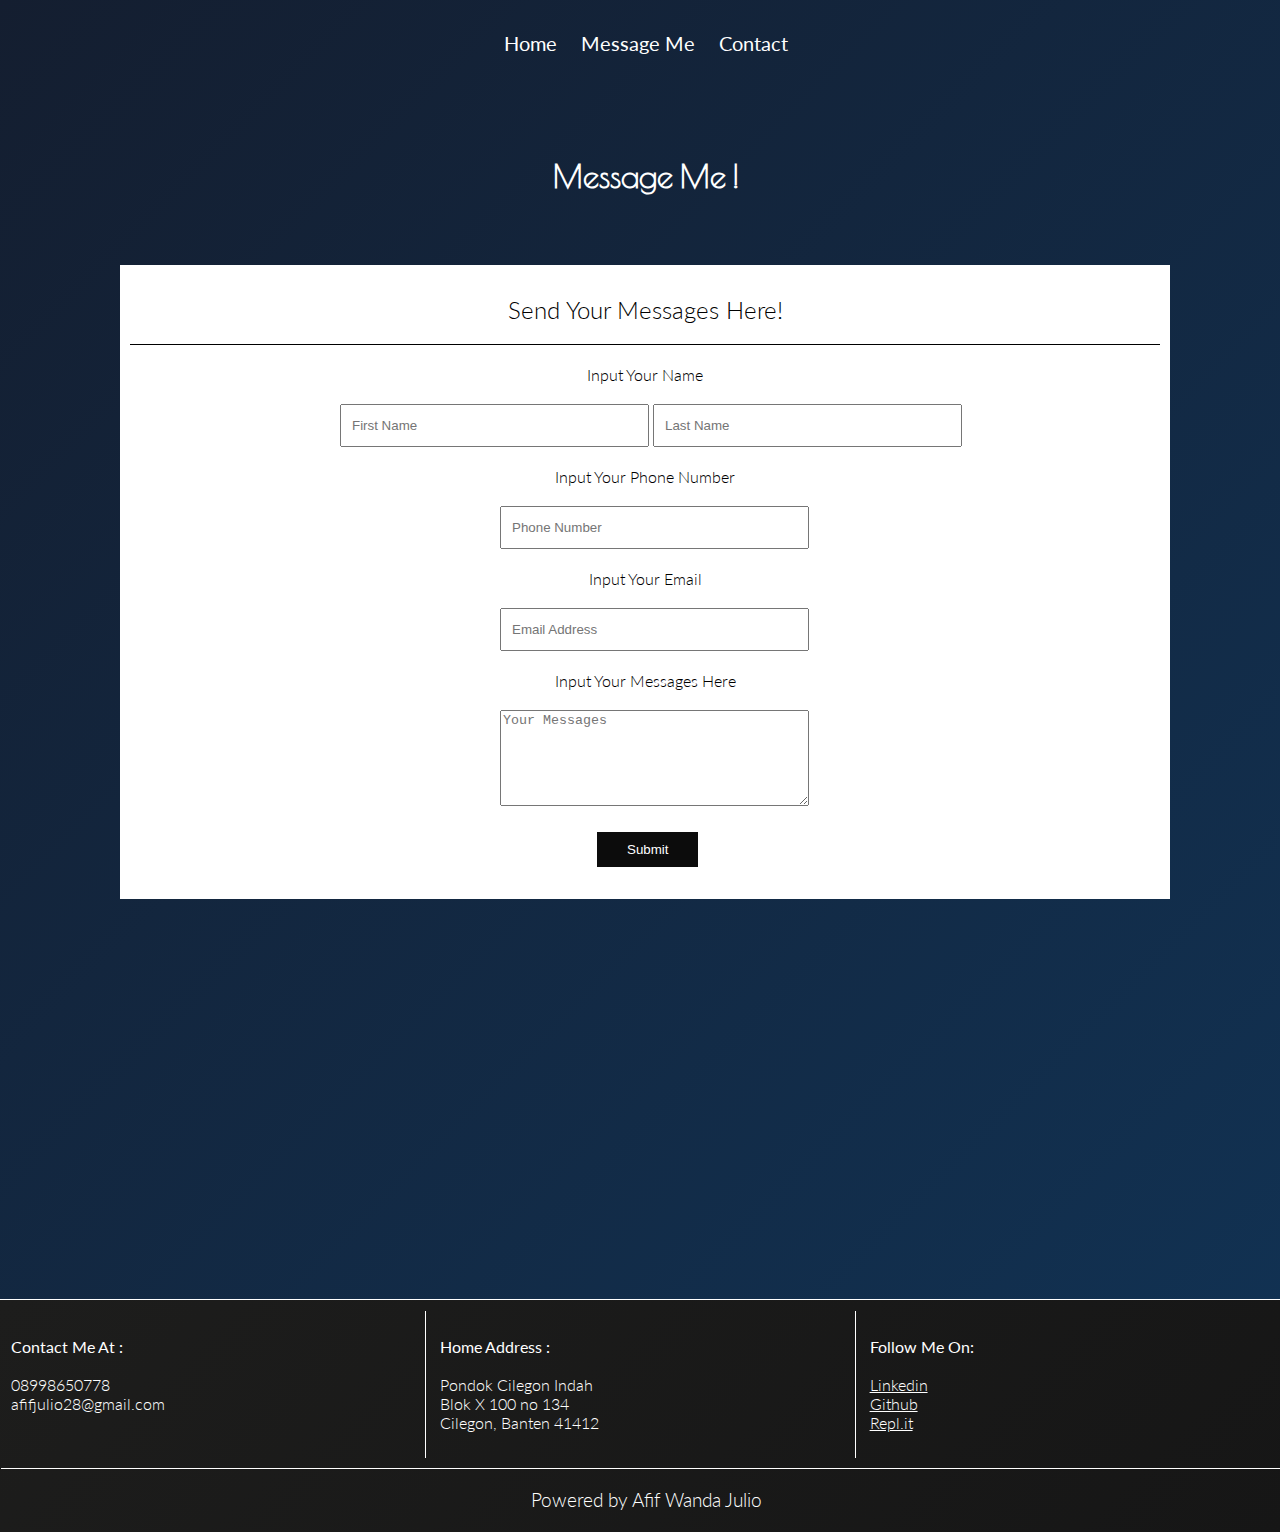
==== message-me.html @ 06dd76c3 "adding data" ====
<!DOCTYPE html>
<html>
  <head>
    <meta charset="utf-8">
    <meta name="viewport" content="width=device-width, initial-scale=1.0">
    <title>Message</title>
    <link href="style.css" rel="stylesheet" type="text/css" />
    <link href="https://fonts.googleapis.com/css?family=Gelasio:400,500&display=swap" rel="stylesheet">
    <link href="https://fonts.googleapis.com/css?family=Lato:100,300,400&display=swap" rel="stylesheet">
    <link href="https://fonts.googleapis.com/css?family=Poiret+One&display=swap" rel="stylesheet">
  </head>
  <body>
    <header>
      <nav>
        <ul>
          <a href="index.html"> <li>Home</li></a>
          <a href="message-me.html"><li>Message Me</li></a>
          <a href="#contact"><li>Contact</li></a>
        </ul>
      </nav>
    </header>
    <h1>Message Me !</h1>
    <main>
      <h2> Send Your Messages Here! </h2>
      <div class="border"></div>
      <form action="thankyou.html">
      <h4> Input Your Name </h4>
      <input type="text" name="name" id="name" placeholder="First Name" required pattern="[A-Za-z]+">
      <input type="text" name="name" id="name" placeholder="Last Name" pattern="[A-Za-z]+" required>
      <h4> Input Your Phone Number </h4>
      <input type="text" name="name" id="number" placeholder="Phone Number" pattern="[0-9]+" required>
      <h4> Input Your Email </h4>
      <input type="text" name="name" id="number" placeholder="Email Address" required pattern="[A-Za-z0-9]+[@]+">
      <h4> Input Your Messages Here </h4>
      <textarea id="text" name="text" rows="6" cols="36" placeholder="Your Messages"></textarea><br><br>
      <input type="submit" name="submit" id="submit" value="Submit"><br><br>
      </form>
      
    </main>
   <footer>
            <div id="contact">
        <section>
          <p><Strong>Contact Me At :</strong><br>
          <br>
          08998650778 <br>
          afifjulio28@gmail.com <br>
          <br>
          </p>
        </section>
        <section>
          <p><Strong>Home Address :</strong><br>
          <br>
          Pondok Cilegon Indah<br>
          Blok X 100 no 134<br>
          Cilegon, Banten 41412<br>
          </p>
        </section>
        <section>
        <p><Strong>Follow Me On:</strong><br>
          <br>
          <a href="https://www.linkedin.com/in/afif-wanda-julio-6551b8135/" target="_blank">Linkedin </a><br>
          <a href="https://github.com/afifwanda" target="_blank">Github</a><br>
          <a href="https://repl.it/@afifwanda/" target="_blank">Repl.it</a><br>
          </p>
        </section>
      </div>
      <h3> Powered by Afif Wanda Julio </h3>
    </footer>
  </body>
  </html>
---- style.css ----
html{
  size: fixed;
  min-width: 1290px;
  min-height: 1190px;
}

header{
  background: /*linear-gradient(-45deg, #135702,#0b2003)*/;
  position: relative;
  padding: 1px;
  width: 100%;
  height: 100%;
}

header li{
  display: inline-block;
  padding: 10px;
  font-family: 'Lato';
  font-size: 20px;
  color: white;
}

header ul{
margin: 20px auto;
padding: 0 10px;
text-align: center;
}

ul #Experience{
margin: auto;
padding: 0px;
text-align:justify;
color:black;
font-family: 'Lato';
font-weight: 300;
position: relative;
right: 30px;
}

li #Experience{
text-align: justify;
position: relative;
color: black;
}

body{
  background: linear-gradient(-45deg, rgb(17, 51, 85), #141E30);
  margin: 0;
  padding: 0px;
  width: 100%;
  height: 100%;
}

main{
background-color: white;
margin: 120px;
padding: 10px;
height: 100%;
}

form{

}

input[type=text]{
  width: 30%;
  padding: 12px 10px;
  box-sizing: border-box;
}

input[type=submit]{
  background-color: rgb(12, 12, 12);
  border: none;
  color: white;
  padding: 10px 30px;
  text-decoration: none;
  margin: 4px 2px;
  cursor: pointer;
  font: 'Lato';
}

#drive input[type=submit]{
  background-color: rgb(12, 12, 12);
  border: none;
  color: white;
  padding: 10px 30px;
  text-decoration: none;
  margin: 4px 2px;
  cursor: pointer;
  font: 'Lato';
}

#drive{
  position: relative;
  right: 65px;
}

#name{
  display: inline-block;
  position: relative;
  left: 210px;
}

#number{
  display: inline-block;
  position: relative;
  left: 370px;
}

#text{
  display: inline-block;
  position: relative;
  left: 370px;
}

#submit{
  display: inline-block;
  position: relative;
  left: 465px;
}

.column{
  float: left;
  width: 50%;
}

.columnresume{
  float: left;
  width: 50%;
}

.row:after {
  content: "";
  display: table;
  clear: both;
}

.border{
  border-top: 1px solid black;
}

h1{
  text-align: center;
  font-family: 'Poiret One', sans-serif;
  color: white;
  font-height: 12em;
  position: relative;
  top: 50px;
}

h2{
 text-align: center;
 font-family: 'Lato';
 font-weight: 300;
}

h3{
text-align: center;
font-family: 'Lato',sans-serif;
font-weight: 300;
color: white;
padding: 10px;
margin: 10px auto;
}

h4{
text-align: center;
font-family: 'Lato',sans-serif;
font-weight: 300;
color: black;
padding: 0px;
margin: 20px auto;
}

p{
 text-align: justify;
 font-family: 'Lato';
 font-weight: 300;
}

.column p{
 text-align: justify;
 font-family: 'Lato';
 font-weight: 300;
 padding: 10%;
 margin-top: 40px;
 margin-right: 40px;
}

#skill{
text-align: center;
font-family: 'Lato';
font-weight: 300;
}

#education{
text-align: justify;
font-family: 'Lato';
font-weight: 300;
position: relative;
left: 120px;
}

#experience{
text-align: justify;
font-family: 'Lato';
font-weight: 300;
position: relative;
top: 40px;
left: 70px;
}

footer{
  background: linear-gradient(-45deg, #161616,#1d1d1c);
  border-top: 1px solid white;
  position: relative;
  padding: 1px;
  width: 100%;
  height: 100%;
  margin-top: 400px;
}

a{
  color: white;
}

.imageprofile{
  padding: 10%;
  position: relative;
  left: 90px;
}

#contact{
 border-bottom: 1px solid white;
}

section{
  border-right: 1px solid white;
  display: inline-block;
  margin: 10px auto;
  padding: 10px;
  width: 31.34%;
}

#contact p{
  color: white;
}
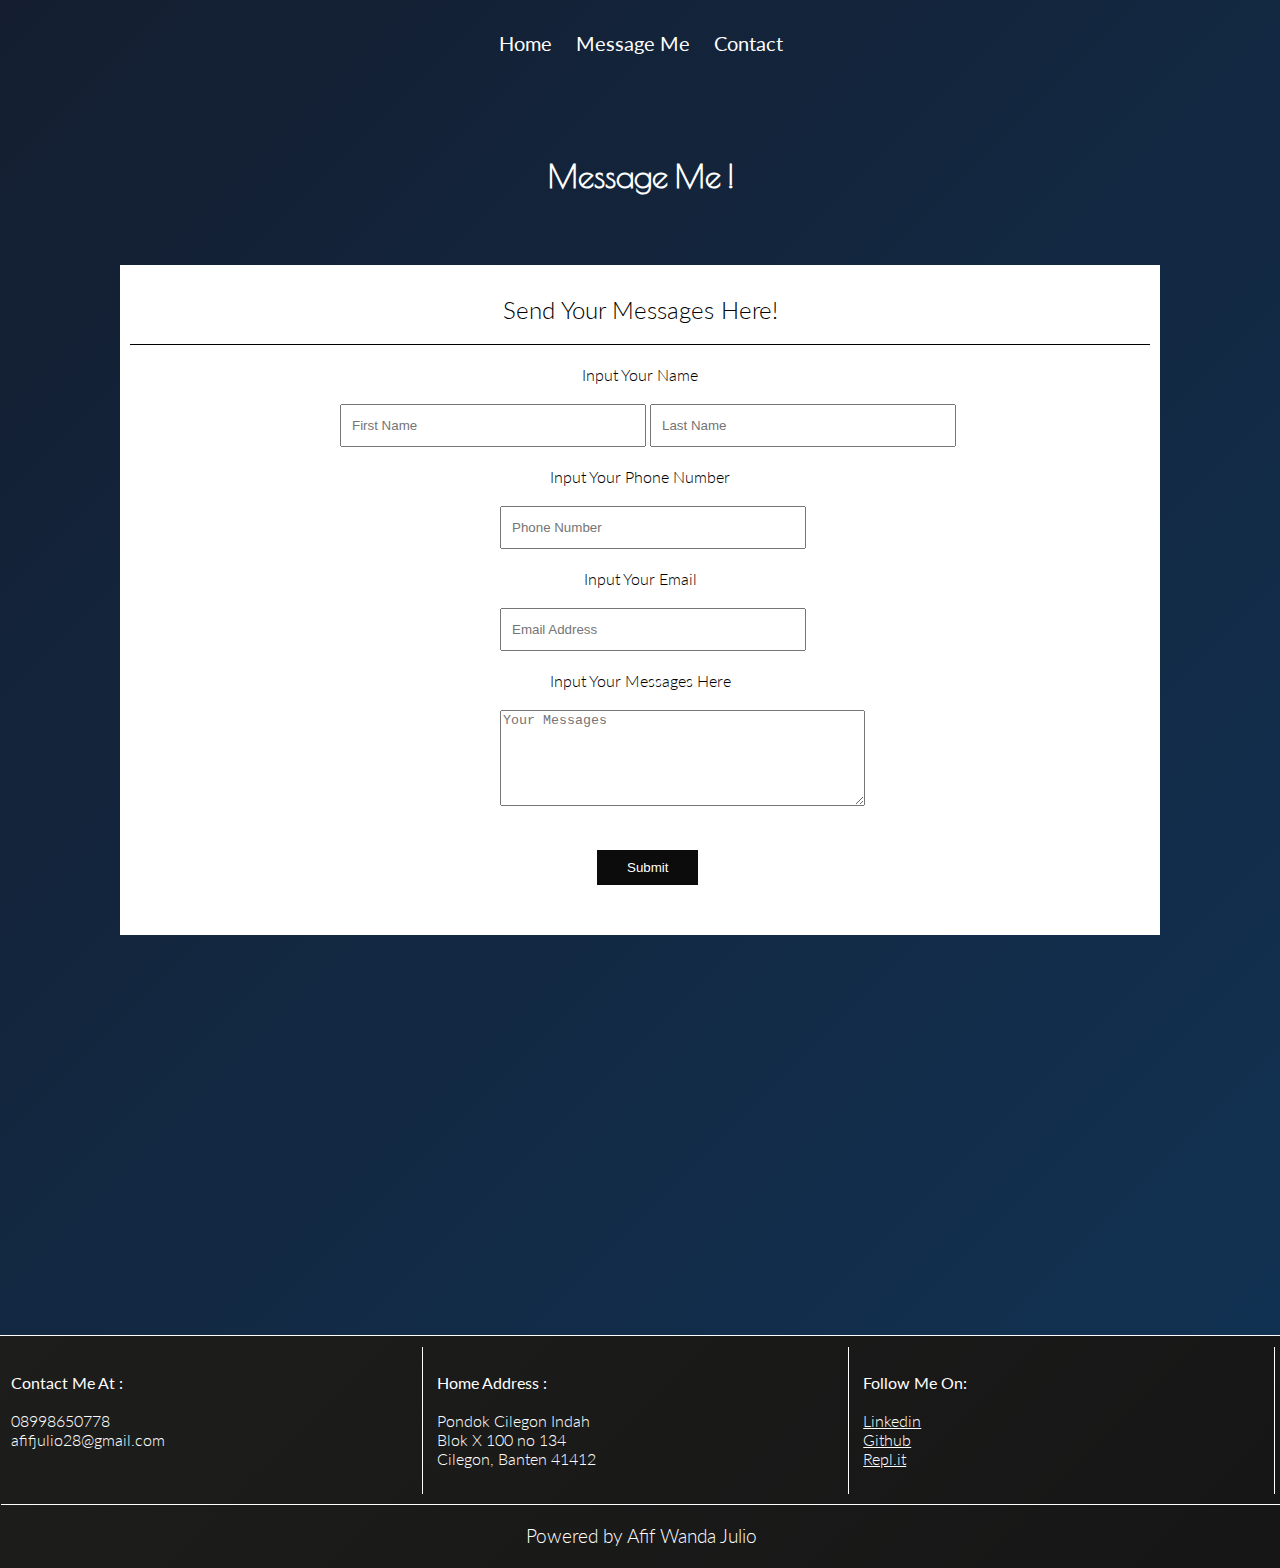
==== commit 104dc0af: "edit message-me position" ====
--- a/message-me.html
+++ b/message-me.html
@@ -28,12 +28,12 @@
       <input type="text" name="name" id="name" placeholder="First Name" required pattern="[A-Za-z]+">
       <input type="text" name="name" id="name" placeholder="Last Name" pattern="[A-Za-z]+" required>
       <h4> Input Your Phone Number </h4>
-      <input type="text" name="name" id="number" placeholder="Phone Number" pattern="[0-9]+" required>
-      <h4> Input Your Email </h4>
-      <input type="text" name="name" id="number" placeholder="Email Address" required pattern="[A-Za-z0-9]+[@]+">
+      <div id="center"><input type="text" id="number" placeholder="Phone Number" pattern="[0-9]+" required>
+      <h4> Input Your Email </h4></div>
+      <div id="center"><input type="text" id="number" placeholder="Email Address" required pattern="[A-Za-z0-9]+[@]+"></div>
       <h4> Input Your Messages Here </h4>
-      <textarea id="text" name="text" rows="6" cols="36" placeholder="Your Messages"></textarea><br><br>
-      <input type="submit" name="submit" id="submit" value="Submit"><br><br>
+      <div id="center"><textarea id="text" name="text" rows="6" cols="43" placeholder="Your Messages"></textarea></div><br><br>
+      <div id="center"><input type="submit" id="submit" value="Submit"></div><br><br>
       </form>
       
     </main>
@@ -67,4 +67,4 @@
       <h3> Powered by Afif Wanda Julio </h3>
     </footer>
   </body>
-  </html>+  </html>
--- a/style.css
+++ b/style.css
@@ -1,7 +1,7 @@
 html{
   size: fixed;
-  min-width: 1290px;
-  min-height: 1190px;
+  min-width: 1280px;
+  min-height: 720px;
 }
 
 header{
@@ -92,7 +92,7 @@
 
 #drive{
   position: relative;
-  right: 65px;
+  text-align: center;
 }
 
 #name{
@@ -244,4 +244,4 @@
 
 #contact p{
   color: white;
-}+}
